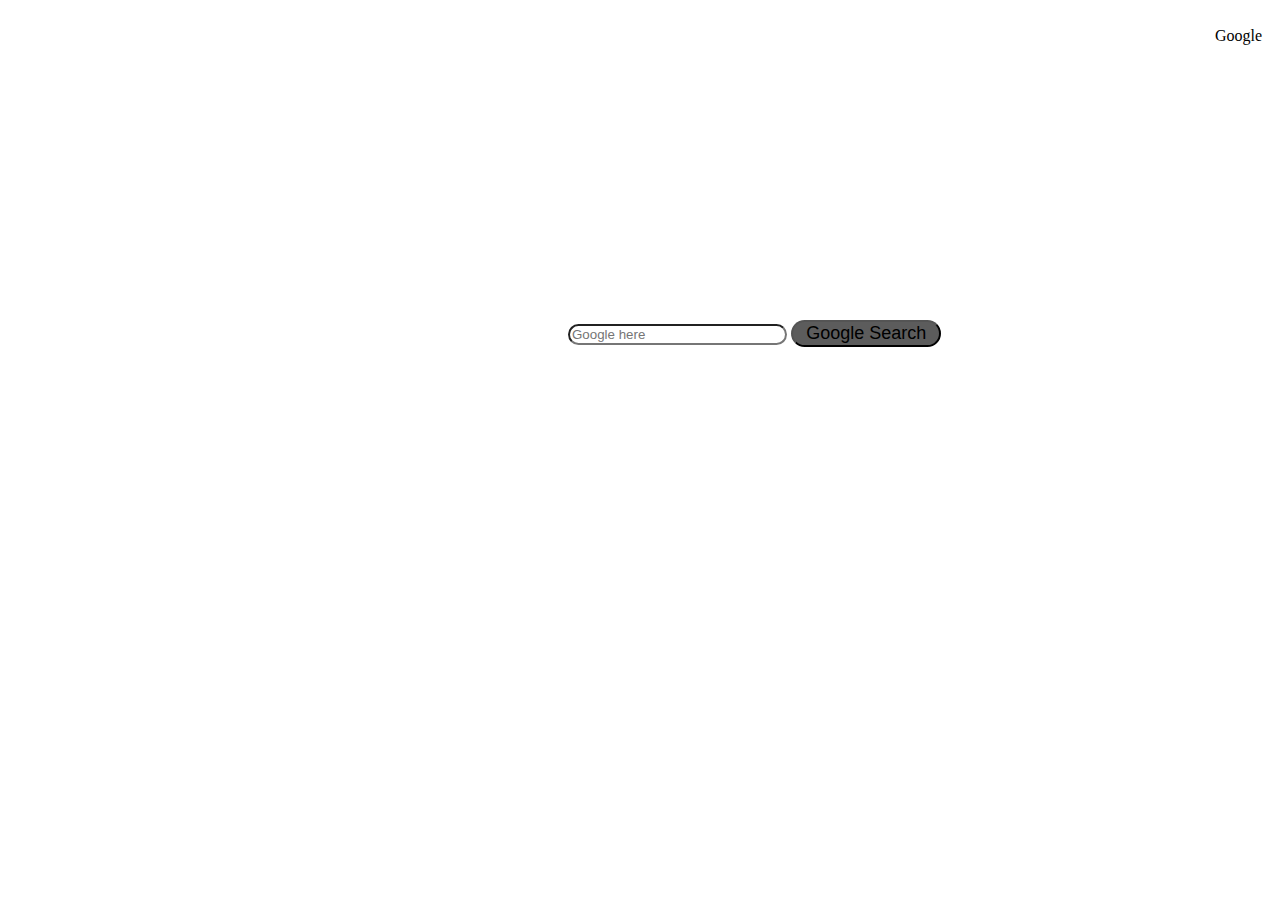
==== Project 0/advance.html @ 1bfbb820 "i created 3 Html files, index image and advance, now trying to clone google search page" ====
<!DOCTYPE html>
<html lang="en">
    <head>
        <title>Search</title>
        <link rel="stylesheet" href="styles.css">
    </head>
    <body>
        <form action="https://www.google.com/search" >
            <div class="searchBar">
            <input type="text" name="q" placeholder="Google here"  class="searchBox">
            <input type="submit" value="Google Search" class="searchBttn">
            </div>
            <div>
                <ul class="navbar">
                    <li class="nav-item-google"><a href="index.html">Google </a></li>
            </div>
        </form>
    </body>
</html>
---- Project 0/styles.css ----
.Glogo{
    position: absolute;
    margin-left: 550px;
    margin-top: -170px;
}
.searchBar{
    margin-top:20em;
    margin-left:35em;
  
}
.searchBox{
    border-radius: 25px;
    height: 90%;
    width: 30%;
}
.searchBttn{
    border-radius: 20px;
    height: 90%;
    width: 150px;
    background-color: #5c5c5c;
    font-size: large;
}

.navbar{
    margin-top:-330px;
    margin-left: 90%;   
    list-style-type: none; 
    flex-direction: row;
    display: flex;
    justify-content: flex-end;
}

.nav-item-google{
    margin: 10px;   
}

li{
    display: inline-block;
}

a{
    color: black;
    text-decoration: none;
}

a:visited{
    color: black;
    text-decoration: none;
}

a:link{
    text-decoration: none;
}
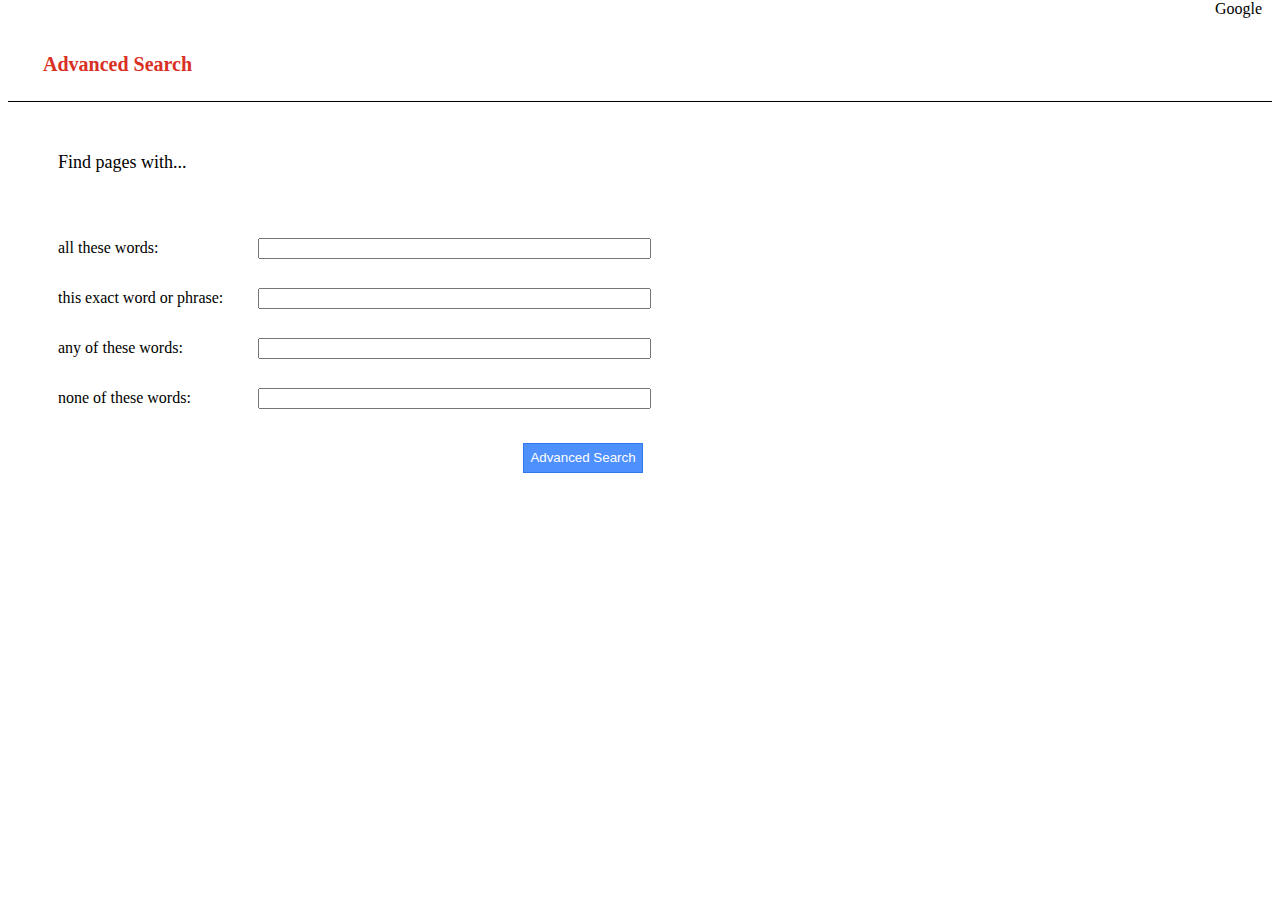
==== commit 1e820f7c: "The URL of advanced search was modified, URL parameters to I'm feeling lucky was added" ====
--- a/Project 0/advance.html
+++ b/Project 0/advance.html
@@ -2,18 +2,60 @@
 <html lang="en">
     <head>
         <title>Search</title>
+        <link href="https://cdn.jsdelivr.net/npm/bootstrap@5.3.2/dist/css/bootstrap.min.css" rel="stylesheet" integrity="sha384-T3c6CoIi6uLrA9TneNEoa7RxnatzjcDSCmG1MXxSR1GAsXEV/Dwwykc2MPK8M2HN" crossorigin="anonymous">
         <link rel="stylesheet" href="styles.css">
     </head>
     <body>
         <form action="https://www.google.com/search" >
             <div class="searchBar">
-            <input type="text" name="q" placeholder="Google here"  class="searchBox">
-            <input type="submit" value="Google Search" class="searchBttn">
             </div>
             <div>
                 <ul class="navbar">
                     <li class="nav-item-google"><a href="index.html">Google </a></li>
             </div>
         </form>
+        <h1 class="h1-Advanced">Advanced Search</h1>
+        <div class="hr-line"> </div>
+        <div class="Findpgs">
+            Find pages with...
+        </div>
+        <form action="https://www.google.com/search" >
+                <div class="row-input">
+                    <div class="left">
+                        <p>all these words: </p>
+                    </div>
+                    <div class="right">
+                        <input class="form-control" name="as_q" list="datalistOptions" id="exampleDataList">                   
+                    </div>
+                </div>
+                <div class="row-input">
+                    <div class="left">
+                        <p class="p-ad">this exact word or phrase: </p>
+                    </div>
+                    <div class="right">
+                        <input class="form-control" name="as_epq" list="datalistOptions" id="exampleDataList">                   
+                    </div>
+                </div>
+                <div class="row-input">
+                    <div class="left">
+                        <p class="p-ad">any of these words: </p>
+                    </div>
+                    <div class="right">
+                        <input class="form-control" name="as_oq" list="datalistOptions" id="exampleDataList">                   
+                    </div>
+                </div>
+                <div class="row-input">
+                    <div class="left">
+                        <p class="p-ad">none of these words:</p>
+                    </div>
+                    <div class="right">
+                        <input class="form-control" name="as_eq" list="datalistOptions" id="exampleDataList">                   
+                    </div>
+                </div>
+                <div class="btn-div">
+                <input type="submit" value="Advanced Search" class="btn  btn-ad">
+                </div>
+                
+        </form>
     </body>
 </html>--- a/Project 0/styles.css
+++ b/Project 0/styles.css
@@ -1,7 +1,8 @@
-.Glogo{
+.center-div{
     position: absolute;
-    margin-left: 550px;
-    margin-top: -170px;
+    margin-left: 570px;
+    margin-top: -210px;
+    justify-content: center;
 }
 .searchBar{
     margin-top:20em;
@@ -10,15 +11,21 @@
 }
 .searchBox{
     border-radius: 25px;
-    height: 90%;
-    width: 30%;
+    height: 30px;
+    width: 60%;
+    border-color: whitesmoke;
+    border-bottom: #5c5c5c;
+    border-bottom-width: 4px;
+    margin-left: -70px;
 }
 .searchBttn{
-    border-radius: 20px;
+
     height: 90%;
     width: 150px;
-    background-color: #5c5c5c;
     font-size: large;
+    border-style: none;
+    background-color: whitesmoke;
+    justify-content: center;
 }
 
 .navbar{
@@ -51,3 +58,54 @@
 a:link{
     text-decoration: none;
 }
+
+.h1-Advanced{
+color: #d93025;
+font-size: 20px;
+margin: 25px 35px;
+}
+
+.hr-line{
+border-bottom: 1px solid;
+}
+
+.Findpgs{
+margin: 50px;
+font-size: large;  
+}
+
+.row-input{
+    display: flex;
+    flex-direction: row;
+    align-items: center;
+}
+.left{
+    margin-left: 50px;
+    width: 200px;
+}
+
+.form-control{
+    width: 385px;
+}
+
+.pd-ad{
+    font-size: 13px;
+    vertical-align: middle;
+}
+
+.btn-ad{
+    user-select: none;
+    line-height: 100%;
+    height: 30px;
+    min-width: 120px;
+    background-color: #4d90fe;
+    box-shadow: none;
+    border: 1px solid #3079ed;
+    color: #fff;
+}
+.btn-div{
+    display: flex;
+    justify-content: flex-end;
+    width: 635px;
+    margin-top: 20px;
+}